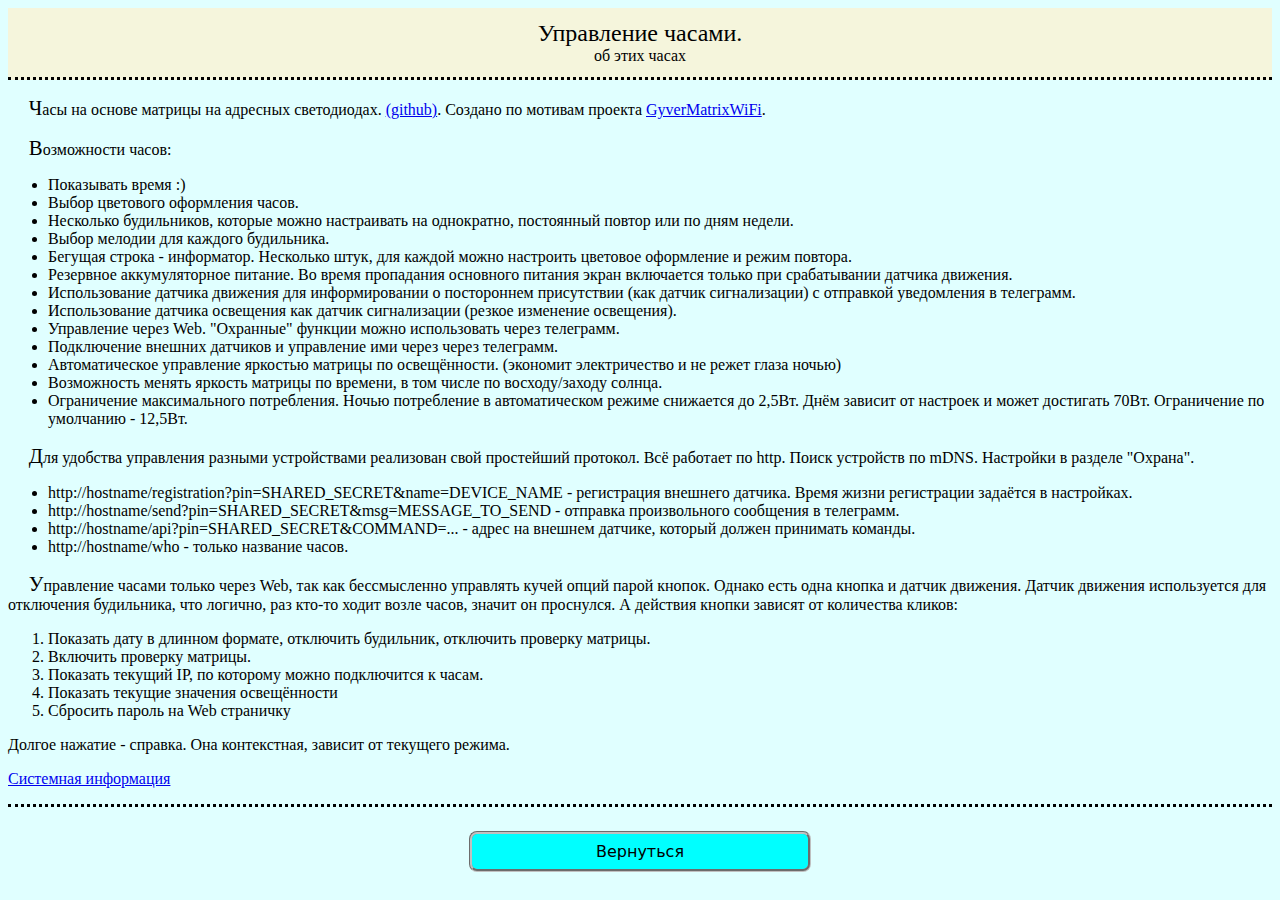
==== data/about.html @ 6346bc3f "load code" ====
<!DOCTYPE html>
<header>
	<meta http-equiv="Content-Type" content="text/html; charset=utf-8">
	<meta name="viewport" content="width=device-width, initial-scale=1.0">
	<title>About Clock</title>
	<link rel="stylesheet" href="styles.css">
	<link rel="icon" href="favicon.ico">
	<link rel="shortcut icon" sizes="192x192" href="android-icon.png">
	<link rel="apple-touch-icon" href="apple-touch-icon.png">
</header>
<html>
	<body>
		<div class="head">
			Управление часами.
			<div>об этих часах</div>
		</div>
		<div class="content">
			<p>
				Часы на основе матрицы на адресных светодиодах. <a target="_blank" rel="noopener" href="https://github.com/SerhiiLe/clock-esp8266-ws2812b">(github)</a>.
				Создано по мотивам проекта <a target="_blank" rel="noopener" href="https://github.com/vvip-68/GyverMatrixWiFi/">GyverMatrixWiFi</a>.
			</p>
			<p>
				Возможности часов:
				<ul>
					<li>Показывать время :)</li>
					<li>Выбор цветового оформления часов.</li>
					<li>Несколько будильников, которые можно настраивать на однократно, постоянный повтор или по дням недели.</li>
					<li>Выбор мелодии для каждого будильника.</li>
					<li>Бегущая строка - информатор. Несколько штук, для каждой можно настроить цветовое оформление и режим повтора.</li>
					<li>Резервное аккумуляторное питание. Во время пропадания основного питания экран включается только при срабатывании датчика движения.</li>
					<li>Использование датчика движения для информировании о постороннем присутствии (как датчик сигнализации) с отправкой уведомления в телеграмм.</li>
					<li>Использование датчика освещения как датчик сигнализации (резкое изменение освещения).</li>
					<li>Управление через Web. "Охранные" функции можно использовать через телеграмм.</li>
					<li>Подключение внешних датчиков и управление ими через через телеграмм.</li>
					<li>Автоматическое управление яркостью матрицы по освещённости. (экономит электричество и не режет глаза ночью)</li>
					<li>Возможность менять яркость матрицы по времени, в том числе по восходу/заходу солнца.</li>
					<li>Ограничение максимального потребления. Ночью потребление в автоматическом режиме снижается до 2,5Вт. Днём зависит от настроек и может достигать 70Вт.
						Ограничение по умолчанию - 12,5Вт.
					</li>
				</ul>
			</p>
			<p>
				Для удобства управления разными устройствами реализован свой простейший протокол. Всё работает по http. Поиск устройств по mDNS. Настройки в разделе "Охрана".
				<ul>
					<li>http://hostname/registration?pin=SHARED_SECRET&name=DEVICE_NAME - регистрация внешнего датчика. Время жизни регистрации задаётся в настройках.</li>
					<li>http://hostname/send?pin=SHARED_SECRET&msg=MESSAGE_TO_SEND - отправка произвольного сообщения в телеграмм.</li>
					<li>http://hostname/api?pin=SHARED_SECRET&COMMAND=... - адрес на внешнем датчике, который должен принимать команды.</li>
					<li>http://hostname/who - только название часов.</li>
				</ul>
			</p>
			<p>
				Управление часами только через Web, так как бессмысленно управлять кучей опций парой кнопок. Однако есть одна кнопка и датчик движения. Датчик движения
				используется для отключения будильника, что логично, раз кто-то ходит возле часов, значит он проснулся. А действия кнопки зависят от количества кликов:
				<ol>
					<li>Показать дату в длинном формате, отключить будильник, отключить проверку матрицы.</li>
					<li>Включить проверку матрицы.</li>
					<li>Показать текущий IP, по которому можно подключится к часам.</li>
					<li>Показать текущие значения освещённости</li>
					<li>Сбросить пароль на Web страничку</li>
				</ol>
				Долгое нажатие - справка. Она контекстная, зависит от текущего режима.
			</p>
			<a href="sysinfo.html">Системная информация</a>
		</div>
		<div class="footer">
			<a href="index.html">
					Вернуться
			</a>
		</div>
	</body>
</html>
---- data/styles.css ----
body {
	/* text-align: center; */
	background-color: lightcyan;
}
div.head {
	text-align: center;
	margin: 0em auto;
	font-size: x-large;
	background-color: beige;
	border-bottom: black dotted;
	padding: 0.5em 0;
}
div.head div {
	font-size: medium;
}
div.footer {
	text-align: center;
	margin: 1em auto;
	border-top: black dotted;
	padding-top: 0.5em;
}
div.menu {
	text-align: center;
}
div.menu a, div.footer a, button {
	background-color: aqua;
	padding: 0.5em;
	margin: 1em auto;
	min-width: 10em;
	display: block;
	max-width: 20em;
	text-decoration: none;
	border-radius: 0.5em;
	color: black;
	font-family: sans;
	border-style: groove;
	border-color: silver;
	border-width: medium;
}
div.menu a:active, div.footer a:active, button:active {
	background-color: lightblue;
}
p::first-letter {
	font-size: 130%;
	margin-left: 1em;
}
div.logs {
	min-width: 15em;
	max-width: 25em;
	margin: 0.5em auto;
}
table.params {
	border-collapse: collapse;
	min-width: 15em;
	max-width: 40em;
	margin: 0.5em auto;
}
table.params td, table.params th {
	border-bottom: 1px solid silver;
}
table.params tr>:first-child {
	text-align: left;
}
table.params tr {
	text-align: right;
}
table.params input {
	width: 6em;
}
table.generic {
	min-width: 15em;
	max-width: 40em;
	margin: 0.5em auto;
}
.big {
	font-size: x-large;
	font-weight: bold;
}
.bbig {
	font-size: xx-large;
	font-weight: bold;
}
.small {
	font-size: small;
}
.off {
	color: gray;
}
.left {
	text-align: left;
}
.center {
	text-align: center !important;
}
.right {
	text-align: right;
}
.i {
	font-style: italic;
}
.b {
	font-weight: bold;
}
input.ss {
	width: 4em;
}
div.color_demo {
	width: 1.5em;
	height: 1em;
	border: solid 1px silver;
	float: right;
}
.bigt {
	font-size: large;
}
.top_line {
	border-top: solid 1px silver;
}
input.long {
	width: 98% !important;
}
.red {
	color: red;
}
.green {
	color: green;
}
.blue {
	color: blue;
}

.holder {
	min-width: 15em;
	max-width: 40em;
	display: flex;
	flex-flow: column nowrap;
	margin: 10px auto;
	border-collapse: collapse;
}
.narrow {
	max-width: 25em;
}
.row {
	display: flex;
	flex-flow: row nowrap;
	width: 100%;
	border-bottom: 1px solid #dadada;
	align-items: center;
}
.one {
	display: block;
	border-bottom: 1px solid #dadada;
	/* border: 1px solid blue; */
}
.row :first-child {
	text-align: left;
}
.row :last-child {
	text-align: right;
}
.row div {
	flex: 1 fit-content;
	/* border: 1px solid blue; */
}
.row :last-child input {
	text-align: left;
	width: 5em;
}
input.m {
	width: 8em !important;
}
.nb {
	white-space: nowrap;
}
/* 
div.color_demo {
	width: 1.5em;
	height: 1em;
	border: solid 1px silver;
	flex: unset;
}
 */
.row div.fix {
	/* width: 6em; */
	flex-grow: unset;
	padding-left: 1em;
}

@media screen and (max-width: 640px) {
	body {
		font-family: sans;
	}
}
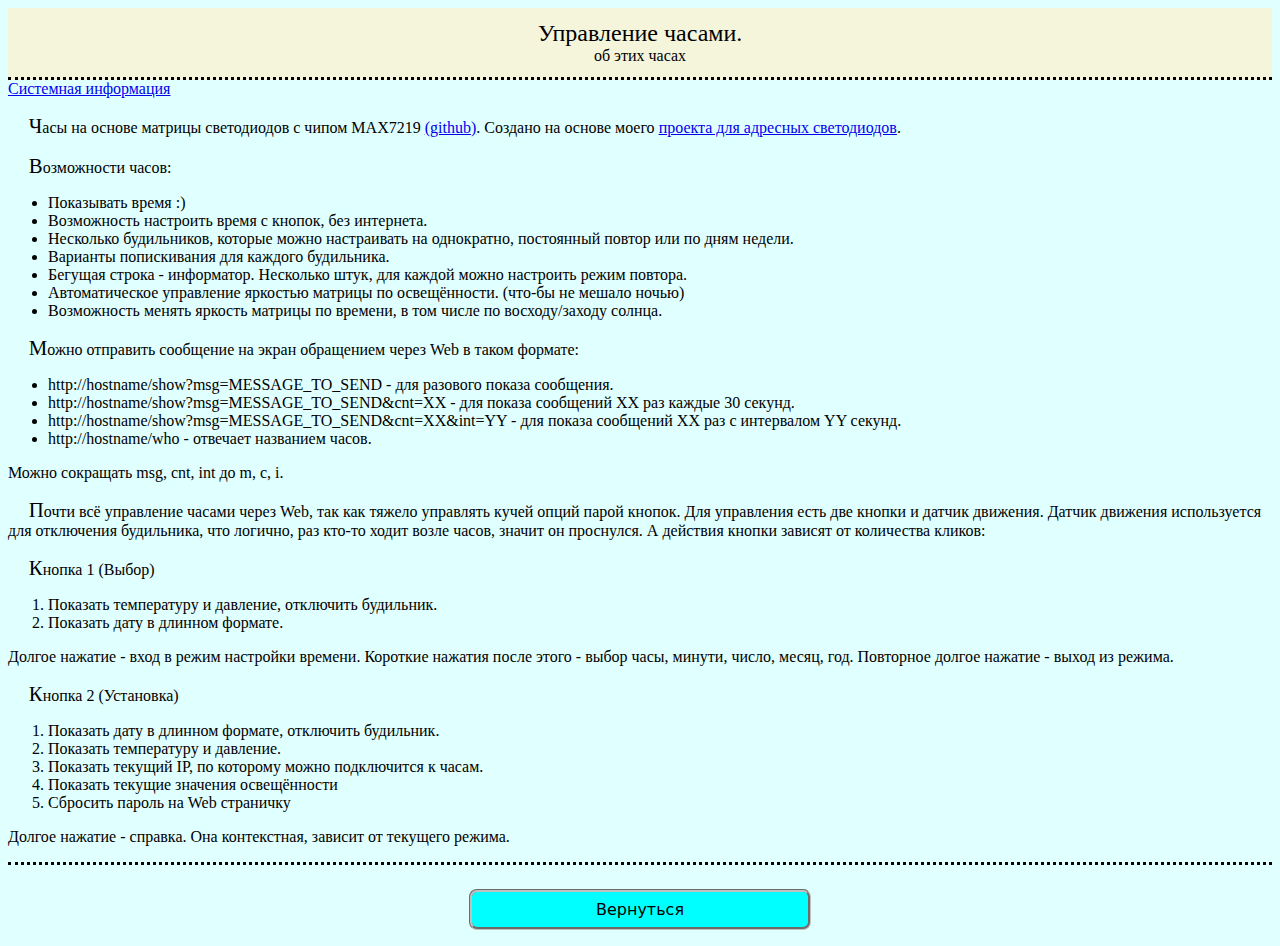
==== commit 281cd789: "first stage complete" ====
--- a/data/about.html
+++ b/data/about.html
@@ -15,52 +15,59 @@
 			<div>об этих часах</div>
 		</div>
 		<div class="content">
+			<a href="sysinfo.html">Системная информация</a>
 			<p>
-				Часы на основе матрицы на адресных светодиодах. <a target="_blank" rel="noopener" href="https://github.com/SerhiiLe/clock-esp8266-ws2812b">(github)</a>.
-				Создано по мотивам проекта <a target="_blank" rel="noopener" href="https://github.com/vvip-68/GyverMatrixWiFi/">GyverMatrixWiFi</a>.
+				Часы на основе матрицы светодиодов с чипом MAX7219 <a target="_blank" rel="noopener" href="https://github.com/SerhiiLe/Clock_Mini">(github)</a>.
+				Создано на основе моего <a target="_blank" rel="noopener" href="https://github.com/SerhiiLe/clock-esp8266-ws2812b">проекта для адресных светодиодов</a>.
 			</p>
 			<p>
 				Возможности часов:
 				<ul>
 					<li>Показывать время :)</li>
-					<li>Выбор цветового оформления часов.</li>
+					<li>Возможность настроить время с кнопок, без интернета.</li>
 					<li>Несколько будильников, которые можно настраивать на однократно, постоянный повтор или по дням недели.</li>
-					<li>Выбор мелодии для каждого будильника.</li>
-					<li>Бегущая строка - информатор. Несколько штук, для каждой можно настроить цветовое оформление и режим повтора.</li>
-					<li>Резервное аккумуляторное питание. Во время пропадания основного питания экран включается только при срабатывании датчика движения.</li>
-					<li>Использование датчика движения для информировании о постороннем присутствии (как датчик сигнализации) с отправкой уведомления в телеграмм.</li>
-					<li>Использование датчика освещения как датчик сигнализации (резкое изменение освещения).</li>
-					<li>Управление через Web. "Охранные" функции можно использовать через телеграмм.</li>
-					<li>Подключение внешних датчиков и управление ими через через телеграмм.</li>
-					<li>Автоматическое управление яркостью матрицы по освещённости. (экономит электричество и не режет глаза ночью)</li>
+					<li>Варианты попискивания для каждого будильника.</li>
+					<li>Бегущая строка - информатор. Несколько штук, для каждой можно настроить режим повтора.</li>
+					<li>Автоматическое управление яркостью матрицы по освещённости. (что-бы не мешало ночью)</li>
 					<li>Возможность менять яркость матрицы по времени, в том числе по восходу/заходу солнца.</li>
-					<li>Ограничение максимального потребления. Ночью потребление в автоматическом режиме снижается до 2,5Вт. Днём зависит от настроек и может достигать 70Вт.
-						Ограничение по умолчанию - 12,5Вт.
-					</li>
 				</ul>
 			</p>
 			<p>
-				Для удобства управления разными устройствами реализован свой простейший протокол. Всё работает по http. Поиск устройств по mDNS. Настройки в разделе "Охрана".
+				Можно отправить сообщение на экран обращением через Web в таком формате:
 				<ul>
-					<li>http://hostname/registration?pin=SHARED_SECRET&name=DEVICE_NAME - регистрация внешнего датчика. Время жизни регистрации задаётся в настройках.</li>
-					<li>http://hostname/send?pin=SHARED_SECRET&msg=MESSAGE_TO_SEND - отправка произвольного сообщения в телеграмм.</li>
-					<li>http://hostname/api?pin=SHARED_SECRET&COMMAND=... - адрес на внешнем датчике, который должен принимать команды.</li>
-					<li>http://hostname/who - только название часов.</li>
+					<li>http://hostname/show?msg=MESSAGE_TO_SEND - для разового показа сообщения.</li>
+					<li>http://hostname/show?msg=MESSAGE_TO_SEND&cnt=XX - для показа сообщений XX раз каждые 30 секунд.</li>
+					<li>http://hostname/show?msg=MESSAGE_TO_SEND&cnt=XX&int=YY - для показа сообщений XX раз c интервалом YY секунд.</li>
+					<li>http://hostname/who - отвечает названием часов.</li>
 				</ul>
+				Можно сокращать msg, cnt, int до m, c, i.
 			</p>
 			<p>
-				Управление часами только через Web, так как бессмысленно управлять кучей опций парой кнопок. Однако есть одна кнопка и датчик движения. Датчик движения
+				Почти всё управление часами через Web, так как тяжело управлять кучей опций парой кнопок.
+				Для управления есть две кнопки и датчик движения. Датчик движения
 				используется для отключения будильника, что логично, раз кто-то ходит возле часов, значит он проснулся. А действия кнопки зависят от количества кликов:
+			</p>
+			<p>
+				Кнопка 1 (Выбор)
 				<ol>
-					<li>Показать дату в длинном формате, отключить будильник, отключить проверку матрицы.</li>
-					<li>Включить проверку матрицы.</li>
+					<li>Показать температуру и давление, отключить будильник.</li>
+					<li>Показать дату в длинном формате.</li>
+				</ol>
+				Долгое нажатие - вход в режим настройки времени. Короткие нажатия после этого - выбор часы, минути, число, месяц, год.
+				Повторное долгое нажатие - выход из режима.
+			</p>
+			<p>
+				Кнопка 2 (Установка)
+				<ol>
+					<li>Показать дату в длинном формате, отключить будильник.</li>
+					<li>Показать температуру и давление.</li>
 					<li>Показать текущий IP, по которому можно подключится к часам.</li>
 					<li>Показать текущие значения освещённости</li>
 					<li>Сбросить пароль на Web страничку</li>
 				</ol>
 				Долгое нажатие - справка. Она контекстная, зависит от текущего режима.
+
 			</p>
-			<a href="sysinfo.html">Системная информация</a>
 		</div>
 		<div class="footer">
 			<a href="index.html">
--- a/data/styles.css
+++ b/data/styles.css
@@ -104,12 +104,6 @@
 input.ss {
 	width: 4em;
 }
-div.color_demo {
-	width: 1.5em;
-	height: 1em;
-	border: solid 1px silver;
-	float: right;
-}
 .bigt {
 	font-size: large;
 }
@@ -144,13 +138,14 @@
 	display: flex;
 	flex-flow: row nowrap;
 	width: 100%;
-	border-bottom: 1px solid #dadada;
+	border-bottom: 1px solid silver;
 	align-items: center;
+	padding: 1px;
 }
 .one {
 	display: block;
-	border-bottom: 1px solid #dadada;
-	/* border: 1px solid blue; */
+	border-bottom: 1px solid silver;
+	padding: 1px;
 }
 .row :first-child {
 	text-align: left;
@@ -160,11 +155,13 @@
 }
 .row div {
 	flex: 1 fit-content;
-	/* border: 1px solid blue; */
 }
 .row :last-child input {
 	text-align: left;
 	width: 5em;
+}
+.row button {
+	text-align: center !important;
 }
 input.m {
 	width: 8em !important;
@@ -172,22 +169,32 @@
 .nb {
 	white-space: nowrap;
 }
-/* 
 div.color_demo {
 	width: 1.5em;
 	height: 1em;
 	border: solid 1px silver;
+	/* float: right; */
+	flex: unset !important;
+}
+div.counter {
+	margin-right: 0.5em;
 	flex: unset;
 }
- */
 .row div.fix {
 	/* width: 6em; */
 	flex-grow: unset;
 	padding-left: 1em;
+}
+.sel_days {
+	padding-left: 2em;
 }
 
 @media screen and (max-width: 640px) {
 	body {
 		font-family: sans;
 	}
+	input,button,select {
+		font-size: 1em;
+		font-family: sans;
+	}
 }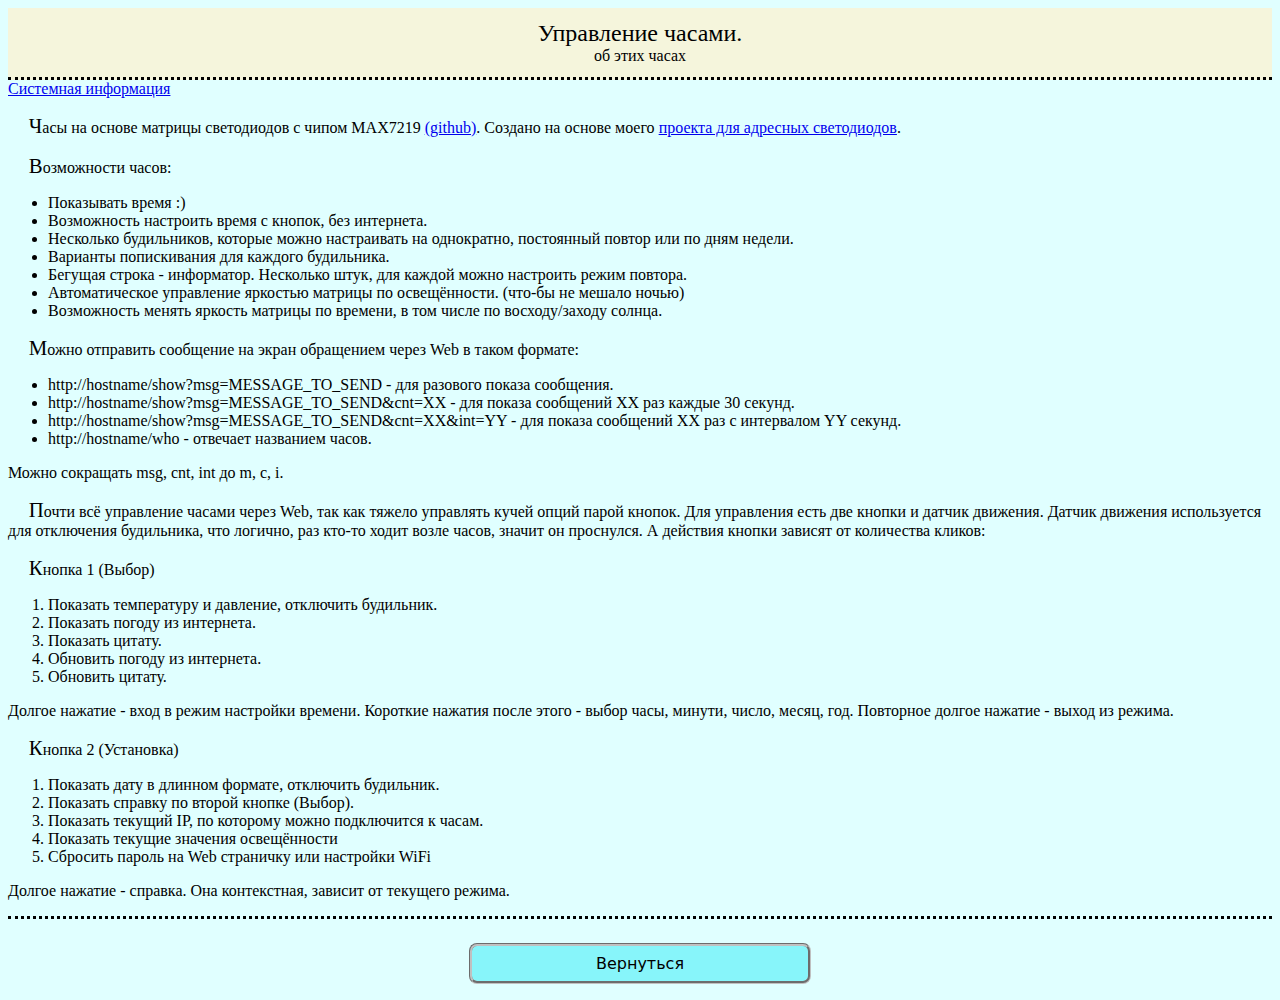
==== commit ebd627f1: "new NTP code" ====
--- a/data/about.html
+++ b/data/about.html
@@ -51,7 +51,10 @@
 				Кнопка 1 (Выбор)
 				<ol>
 					<li>Показать температуру и давление, отключить будильник.</li>
-					<li>Показать дату в длинном формате.</li>
+					<li>Показать погоду из интернета.</li>
+					<li>Показать цитату.</li>
+					<li>Обновить погоду из интернета.</li>
+					<li>Обновить цитату.</li>
 				</ol>
 				Долгое нажатие - вход в режим настройки времени. Короткие нажатия после этого - выбор часы, минути, число, месяц, год.
 				Повторное долгое нажатие - выход из режима.
@@ -60,10 +63,10 @@
 				Кнопка 2 (Установка)
 				<ol>
 					<li>Показать дату в длинном формате, отключить будильник.</li>
-					<li>Показать температуру и давление.</li>
+					<li>Показать справку по второй кнопке (Выбор).</li>
 					<li>Показать текущий IP, по которому можно подключится к часам.</li>
 					<li>Показать текущие значения освещённости</li>
-					<li>Сбросить пароль на Web страничку</li>
+					<li>Сбросить пароль на Web страничку или настройки WiFi</li>
 				</ol>
 				Долгое нажатие - справка. Она контекстная, зависит от текущего режима.
 
--- a/data/styles.css
+++ b/data/styles.css
@@ -23,7 +23,7 @@
 	text-align: center;
 }
 div.menu a, div.footer a, button {
-	background-color: aqua;
+	background-color: #87f5fa; /*aqua*/;
 	padding: 0.5em;
 	margin: 1em auto;
 	min-width: 10em;
